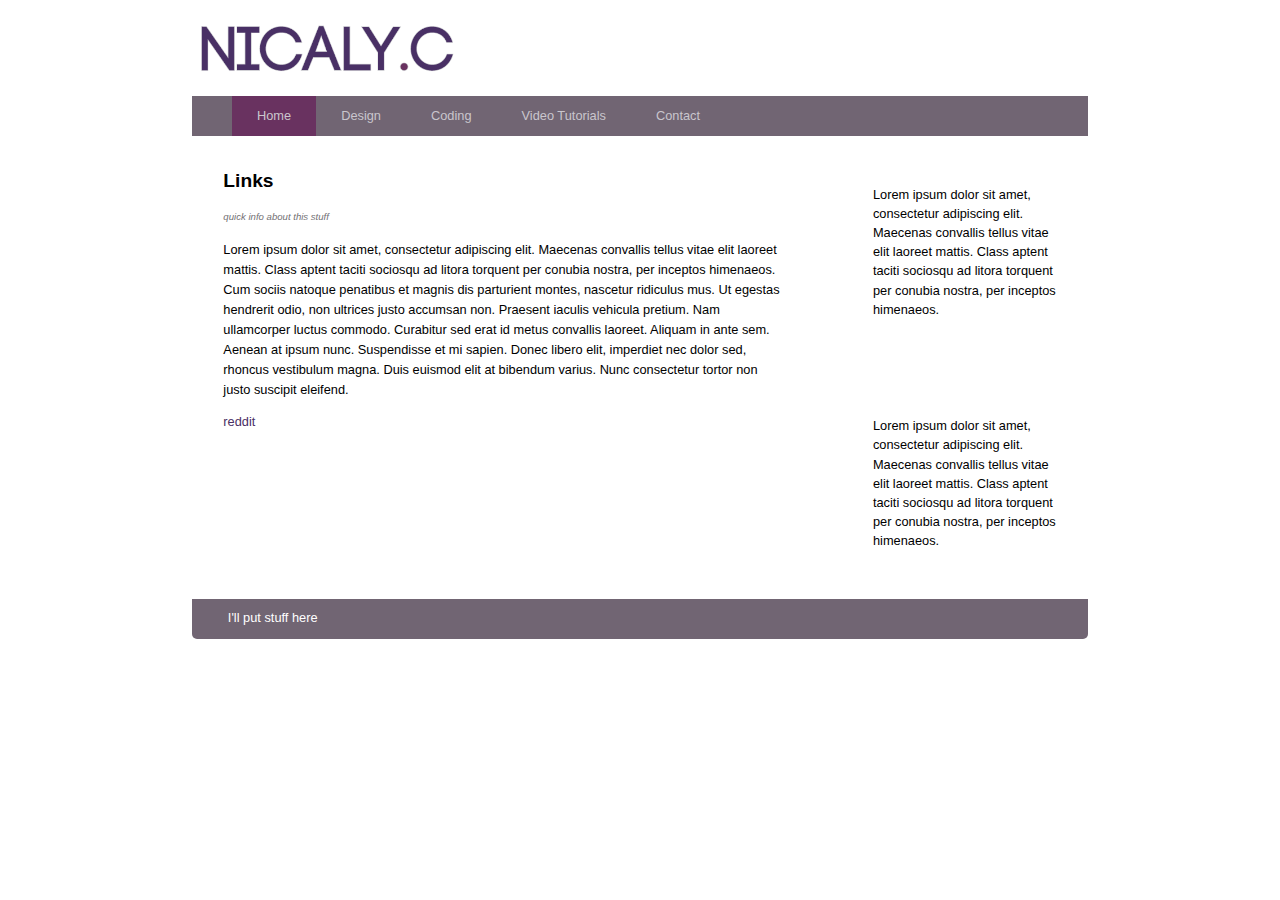
==== index.html @ defbe896 "first commit." ====
<!DOCTYPE html>
<html lang="en">
<!--[if lt IE 7]>      <html class="no-js lt-ie9 lt-ie8 lt-ie7"> <![endif]-->
<!--[if IE 7]>         <html class="no-js lt-ie9 lt-ie8"> <![endif]-->
<!--[if IE 8]>         <html class="no-js lt-ie9"> <![endif]-->
<!--[if gt IE 8]><!--> <html class="no-js"> <!--<![endif]-->
    <head>
        <meta charset="utf-8">
        <meta http-equiv="X-UA-Compatible" content="IE=edge">
        <title>Quick Links</title>
        <meta name="description" content="links, beginner code, design sites">
        <meta name="viewport" content="width=device-width, initial-scale=1">

        <link rel="stylesheet" href="css/normalize.css">
        <link rel="stylesheet" href="main.css">
        <script src="js/vendor/modernizr-2.6.2.min.js"></script>

    </head>
    <body class="body">
        <!--[if lt IE 7]>
            <p class="browsehappy">You are using an <strong>outdated</strong> browser. Please <a href="http://browsehappy.com/">upgrade your browser</a> to improve your experience.</p>
        <![endif]-->

        <!-- Add your site or application content here -->
        <header class="mainHeader">
            <img src="linklogo.gif">

            <nav>
                <ul>
                    <li class="active"><a href="#">Home</a></li>
                    <li><a href="design.html">Design</a></li>
                    <li><a href="coding.html">Coding</a></li>
                    <li><a href="tutorial.html">Video Tutorials</a></li>
                    <li><a href="contact.html">Contact</a></li>
                </ul>
            </nav>
        </header>
        <div class="mainContent">
            <div class="content">
                <article class="top-content">
                    <header>
                        <h2>Links</h2>
                    </header>
                    <footer class="post-info">
                        <p>quick info about this stuff</p>
                    </footer>
                    <content>
                        <p>Lorem ipsum dolor sit amet, consectetur adipiscing elit. Maecenas convallis tellus vitae elit laoreet mattis. Class aptent taciti sociosqu ad litora torquent per conubia nostra, per inceptos himenaeos. Cum sociis natoque penatibus et magnis dis parturient montes, nascetur ridiculus mus. Ut egestas hendrerit odio, non ultrices justo accumsan non. Praesent iaculis vehicula pretium. Nam ullamcorper luctus commodo. Curabitur sed erat id metus convallis laoreet. Aliquam in ante sem. Aenean at ipsum nunc. Suspendisse et mi sapien. Donec libero elit, imperdiet nec dolor sed, rhoncus vestibulum magna. Duis euismod elit at bibendum varius. Nunc consectetur tortor non justo suscipit eleifend.</p>
                        <p><a href="http://www.reddit.com">reddit</a></p>
                    </content>
                </article>
            </div>
        </div>    

        <aside class="sidebar-top">
            <article>
                <p>Lorem ipsum dolor sit amet, consectetur adipiscing elit. Maecenas convallis tellus vitae elit laoreet mattis. Class aptent taciti sociosqu ad litora torquent per conubia nostra, per inceptos himenaeos.</p>
            </article>
        </aside>
         <aside class="sidebar-bottom">
            <article>
                <p>Lorem ipsum dolor sit amet, consectetur adipiscing elit. Maecenas convallis tellus vitae elit laoreet mattis. Class aptent taciti sociosqu ad litora torquent per conubia nostra, per inceptos himenaeos.</p>
            </article>
        </aside>

        <footer class="mainFooter">
            <p>I'll put stuff here</p>
        </footer>


        <script src="//ajax.googleapis.com/ajax/libs/jquery/1.10.2/jquery.min.js"></script>
        <script>window.jQuery || document.write('<script src="js/vendor/jquery-1.10.2.min.js"><\/script>')</script>
        <script src="js/plugins.js"></script>
        <script src="js/main.js"></script>

        <!-- Google Analytics: change UA-XXXXX-X to be your site's ID. -->
        <script>
            (function(b,o,i,l,e,r){b.GoogleAnalyticsObject=l;b[l]||(b[l]=
            function(){(b[l].q=b[l].q||[]).push(arguments)});b[l].l=+new Date;
            e=o.createElement(i);r=o.getElementsByTagName(i)[0];
            e.src='//www.google-analytics.com/analytics.js';
            r.parentNode.insertBefore(e,r)}(window,document,'script','ga'));
            ga('create','UA-XXXXX-X');ga('send','pageview');
        </script>
    </body>
</html>
---- main.css ----
/*! HTML5 Boilerplate v4.3.0 | MIT License | http://h5bp.com/ */

/*
 * What follows is the result of much research on cross-browser styling.
 * Credit left inline and big thanks to Nicolas Gallagher, Jonathan Neal,
 * Kroc Camen, and the H5BP dev community and team.
 */

/* ==========================================================================
   Base styles: opinionated defaults
   ========================================================================== */

html,
button,
input,
select,
textarea {
    color: #222;
}

html {
    font-size: 1em;
    line-height: 1.4;
}

/*
 * Remove text-shadow in selection highlight: h5bp.com/i
 * These selection rule sets have to be separate.
 * Customize the background color to match your design.
 */

::-moz-selection {
    background: #b3d4fc;
    text-shadow: none;
}

::selection {
    background: #b3d4fc;
    text-shadow: none;
}

/*
 * A better looking default horizontal rule
 */

hr {
    display: block;
    height: 1px;
    border: 0;
    border-top: 1px solid #ccc;
    margin: 1em 0;
    padding: 0;
}

/*
 * Remove the gap between images, videos, audio and canvas and the bottom of
 * their containers: h5bp.com/i/440
 */

audio,
canvas,
img,
video {
    vertical-align: middle;
}

/*
 * Remove default fieldset styles.
 */

fieldset {
    border: 0;
    margin: 0;
    padding: 0;
}

/*
 * Allow only vertical resizing of textareas.
 */

textarea {
    resize: vertical;
}

/* ==========================================================================
   Browse Happy prompt
   ========================================================================== */

.browsehappy {
    margin: 0.2em 0;
    background: #ccc;
    color: #000;
    padding: 0.2em 0;
}

/* ==========================================================================
   Author's custom styles
   ========================================================================== */

body {
    background-color: #ffffff;
    color: #000000;
    font-size: .8em;
    font-family: helvetica, "sans";
    line-height: 1.5;
    text-align: left;
}

a {
    text-decoration: none;
}

a:link, a:visited {
    color: #493065;
}

a:hover, a:active {
    background-color: #693260;
    color: #c9c6cd;
}


.body {
    margin: 0 auto;
    width: 70%;
    clear: both; 
}

.mainHeader {
    background-color: #ffffff;
}
.mainHeader img{
    width: 30%;
    margin: 2% auto;
}

.mainHeader nav {
    background-color: #716573;
    height: 40px;
}

.mainHeader nav ul {
    list-style-type: none;
    margin: 0 auto;
}

.mainHeader nav ul li {
    float: left;
    display: inline;
}

.mainHeader nav a:link, .mainHeader nav a:visited {
    color: #c9c6cd;
    display: inline-block;
    padding: 10px 25px;
    height: 20px;
}

.mainHeader nav a:hover, .mainHeader nav a:active, 
.mainHeader nav .active a:link, .mainHeader nav .active a:visited {
    background-color: #693260;
    text-shadow: none;
}

.mainContent {
    line-height: 20px;
}

.content {
    width: 70%;
    float: left;
    
}

.top-content {
    background-color: #fff;

    padding: 3% 5%;
    margin-top: ;
}

.sidebar-top {
    width: 21%;
    float: left;
    margin: 2% 0 2% 3%;
    padding: 2% 3%;
    border-radius: 5px;
    -moz-border-radius: 5px;
    -webkit-border-radius: 5px;
}

.sidebar-bottom {
    width: 21%;
    float: left;
    margin: 2% 0 2% 3%;
    padding: 2% 3%;
    border-radius: 5px;
    -moz-border-radius: 5px;
    -webkit-border-radius: 5px;
}

.post-info {
    font-style: italic;
    color: #727074;
    font-size: .75em;

}

.mainFooter {
    width: 100%;
    height: 40px;
    float: left;
    background-color: #716573;
    margin:  auto; 
     border-radius: 0 0 5px 5px;
    -moz-border-radius: 0 0 5px 5px;
    -webkit-border-radius: 0 0 5px 5px;
}

.mainFooter p {
    width: 92%;
    margin: 1% auto;
    color: #fff;
}

@media only screen and (min-width: 150px) and (max-width: 600px) {

    .body {    
        width: 90%;
        font-size: 90%;
    }

    .mainHeader img{
        width: 100%;
    }

    .mainHeader nav {
        height: 200px;
    }

    .mainHeader nav ul {
        padding-left: 0;

    }

    .mainHeader nav ul li {
        width: 100%;
        margin: 0 auto;
        text-align: center;
    }

    .mainHeader nav a:link, .mainHeader nav a:visited {
        padding: 10px 25px;
        height: 20px;
        display: block;
    }


    .content {
        width: 100%;
        float: left;   
    }

    .top-content {
        background-color: #fff;
         border-radius: 5px;
        -moz-border-radius: 5px;
        -webkit-border-radius: 5px;
        padding: 3% 5%;
        margin-top: 2%;
    }

    .sidebar-top, .sidebar-bottom {
        background-color: #fff;
        width: 94%;
        margin: 2% 0 2% 0%;
        padding: 2% 3%;   
    }

    .post-info {
        display: none;
    }

}







/* ==========================================================================
   Helper classes
   ========================================================================== */

/*
 * Image replacement
 */

.ir {
    background-color: transparent;
    border: 0;
    overflow: hidden;
    /* IE 6/7 fallback */
    *text-indent: -9999px;
}

.ir:before {
    content: "";
    display: block;
    width: 0;
    height: 150%;
}

/*
 * Hide from both screenreaders and browsers: h5bp.com/u
 */

.hidden {
    display: none !important;
    visibility: hidden;
}

/*
 * Hide only visually, but have it available for screenreaders: h5bp.com/v
 */

.visuallyhidden {
    border: 0;
    clip: rect(0 0 0 0);
    height: 1px;
    margin: -1px;
    overflow: hidden;
    padding: 0;
    position: absolute;
    width: 1px;
}

/*
 * Extends the .visuallyhidden class to allow the element to be focusable
 * when navigated to via the keyboard: h5bp.com/p
 */

.visuallyhidden.focusable:active,
.visuallyhidden.focusable:focus {
    clip: auto;
    height: auto;
    margin: 0;
    overflow: visible;
    position: static;
    width: auto;
}

/*
 * Hide visually and from screenreaders, but maintain layout
 */

.invisible {
    visibility: hidden;
}

/*
 * Clearfix: contain floats
 *
 * For modern browsers
 * 1. The space content is one way to avoid an Opera bug when the
 *    `contenteditable` attribute is included anywhere else in the document.
 *    Otherwise it causes space to appear at the top and bottom of elements
 *    that receive the `clearfix` class.
 * 2. The use of `table` rather than `block` is only necessary if using
 *    `:before` to contain the top-margins of child elements.
 */

.clearfix:before,
.clearfix:after {
    content: " "; /* 1 */
    display: table; /* 2 */
}

.clearfix:after {
    clear: both;
}

/*
 * For IE 6/7 only
 * Include this rule to trigger hasLayout and contain floats.
 */

.clearfix {
    *zoom: 1;
}

/* ==========================================================================
   EXAMPLE Media Queries for Responsive Design.
   These examples override the primary ('mobile first') styles.
   Modify as content requires.
   ========================================================================== */

@media only screen and (min-width: 35em) {
    /* Style adjustments for viewports that meet the condition */
}

@media print,
       (-o-min-device-pixel-ratio: 5/4),
       (-webkit-min-device-pixel-ratio: 1.25),
       (min-resolution: 120dpi) {
    /* Style adjustments for high resolution devices */
}

/* ==========================================================================
   Print styles.
   Inlined to avoid required HTTP connection: h5bp.com/r
   ========================================================================== */

@media print {
    * {
        background: transparent !important;
        color: #000 !important; /* Black prints faster: h5bp.com/s */
        box-shadow: none !important;
        text-shadow: none !important;
    }

    a,
    a:visited {
        text-decoration: underline;
    }

    a[href]:after {
        content: " (" attr(href) ")";
    }

    abbr[title]:after {
        content: " (" attr(title) ")";
    }

    /*
     * Don't show links for images, or javascript/internal links
     */

    .ir a:after,
    a[href^="javascript:"]:after,
    a[href^="#"]:after {
        content: "";
    }

    pre,
    blockquote {
        border: 1px solid #999;
        page-break-inside: avoid;
    }

    thead {
        display: table-header-group; /* h5bp.com/t */
    }

    tr,
    img {
        page-break-inside: avoid;
    }

    img {
        max-width: 100% !important;
    }

    @page {
        margin: 0.5cm;
    }

    p,
    h2,
    h3 {
        orphans: 3;
        widows: 3;
    }

    h2,
    h3 {
        page-break-after: avoid;
    }
}
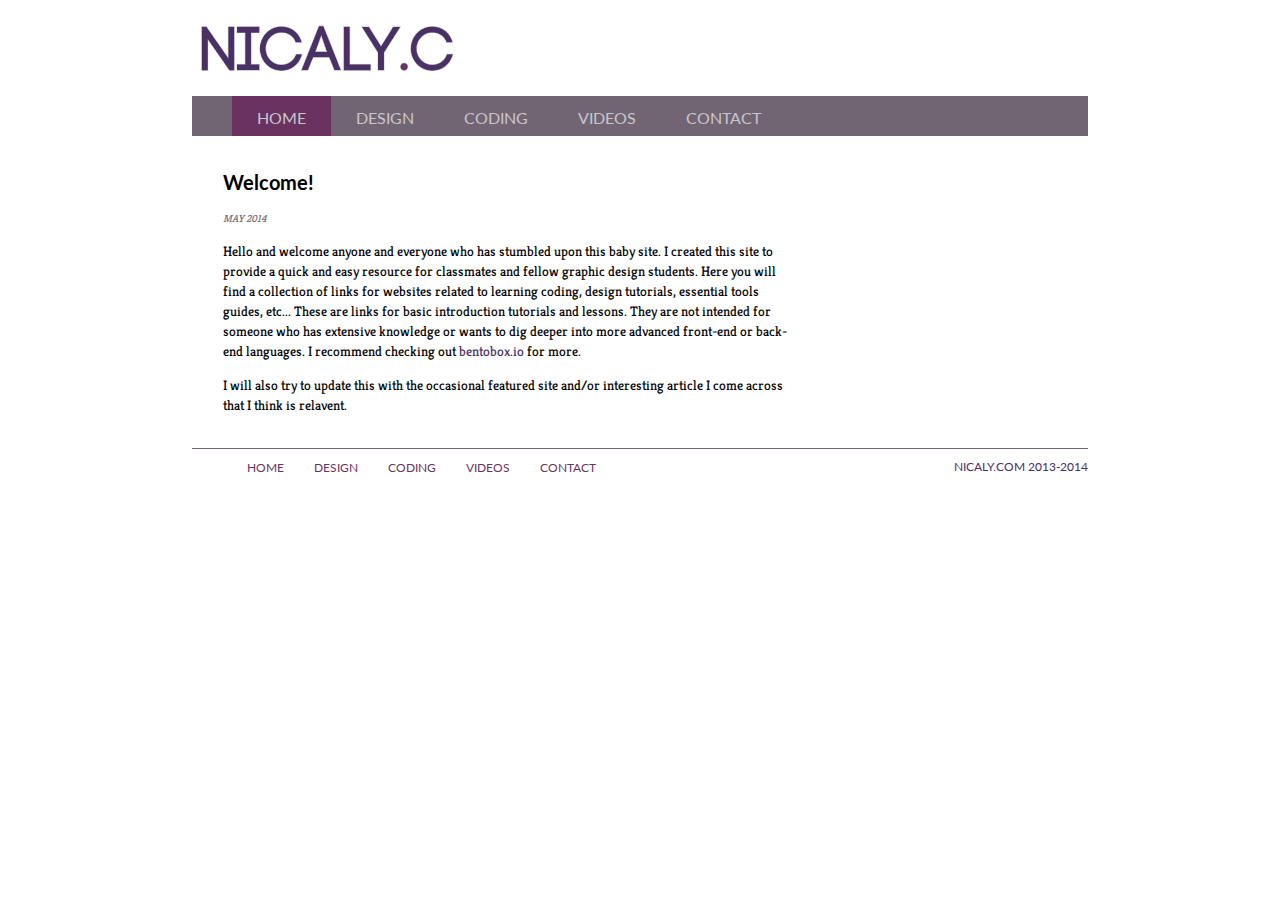
==== commit 0fa94e8e: "content changes" ====
--- a/index.html
+++ b/index.html
@@ -7,12 +7,13 @@
     <head>
         <meta charset="utf-8">
         <meta http-equiv="X-UA-Compatible" content="IE=edge">
-        <title>Quick Links</title>
+        <title>Learn Coding Links</title>
         <meta name="description" content="links, beginner code, design sites">
         <meta name="viewport" content="width=device-width, initial-scale=1">
 
         <link rel="stylesheet" href="css/normalize.css">
         <link rel="stylesheet" href="main.css">
+        <link href='http://fonts.googleapis.com/css?family=Lato|Kreon' rel='stylesheet' type='text/css'>
         <script src="js/vendor/modernizr-2.6.2.min.js"></script>
 
     </head>
@@ -27,11 +28,11 @@
 
             <nav>
                 <ul>
-                    <li class="active"><a href="#">Home</a></li>
-                    <li><a href="design.html">Design</a></li>
-                    <li><a href="coding.html">Coding</a></li>
-                    <li><a href="tutorial.html">Video Tutorials</a></li>
-                    <li><a href="contact.html">Contact</a></li>
+                    <li class="active"><a href="index.html">HOME</a></li>
+                    <li><a href="design.html">DESIGN</a></li>
+                    <li><a href="coding.html">CODING</a></li>
+                    <li><a href="tutorial.html">VIDEOS</a></li>
+                    <li><a href="contact.html">CONTACT</a></li>
                 </ul>
             </nav>
         </header>
@@ -39,14 +40,14 @@
             <div class="content">
                 <article class="top-content">
                     <header>
-                        <h2>Links</h2>
+                        <h2>Welcome!</h2>
                     </header>
                     <footer class="post-info">
-                        <p>quick info about this stuff</p>
+                        <p>MAY 2014</p>
                     </footer>
                     <content>
-                        <p>Lorem ipsum dolor sit amet, consectetur adipiscing elit. Maecenas convallis tellus vitae elit laoreet mattis. Class aptent taciti sociosqu ad litora torquent per conubia nostra, per inceptos himenaeos. Cum sociis natoque penatibus et magnis dis parturient montes, nascetur ridiculus mus. Ut egestas hendrerit odio, non ultrices justo accumsan non. Praesent iaculis vehicula pretium. Nam ullamcorper luctus commodo. Curabitur sed erat id metus convallis laoreet. Aliquam in ante sem. Aenean at ipsum nunc. Suspendisse et mi sapien. Donec libero elit, imperdiet nec dolor sed, rhoncus vestibulum magna. Duis euismod elit at bibendum varius. Nunc consectetur tortor non justo suscipit eleifend.</p>
-                        <p><a href="http://www.reddit.com">reddit</a></p>
+                        <p>Hello and welcome anyone and everyone who has stumbled upon this baby site.  I created this site to provide a quick and easy resource for classmates and fellow graphic design students.  Here you will find a collection of links for websites related to learning coding, design tutorials, essential tools guides, etc...  These are links for basic introduction tutorials and lessons.  They are not intended for someone who has extensive knowledge or wants to dig deeper into more advanced front-end or back-end languages.  I recommend checking out <a href="http://http://www.bentobox.io/">bentobox.io</a> for more.  </p>
+                        <p>I will also try to update this with the occasional featured site and/or interesting article I come across that I think is relavent.</p>
                     </content>
                 </article>
             </div>
@@ -54,17 +55,30 @@
 
         <aside class="sidebar-top">
             <article>
-                <p>Lorem ipsum dolor sit amet, consectetur adipiscing elit. Maecenas convallis tellus vitae elit laoreet mattis. Class aptent taciti sociosqu ad litora torquent per conubia nostra, per inceptos himenaeos.</p>
+                <p></p>
             </article>
         </aside>
          <aside class="sidebar-bottom">
             <article>
-                <p>Lorem ipsum dolor sit amet, consectetur adipiscing elit. Maecenas convallis tellus vitae elit laoreet mattis. Class aptent taciti sociosqu ad litora torquent per conubia nostra, per inceptos himenaeos.</p>
+                <p></p>
             </article>
         </aside>
 
         <footer class="mainFooter">
-            <p>I'll put stuff here</p>
+            <nav>
+                <ul>
+                    <li class="active"><a href="index.html">HOME</a></li>
+                    <li><a href="design.html">DESIGN</a></li>
+                    <li><a href="coding.html">CODING</a></li>
+                    <li><a href="tutorial.html">VIDEOS</a></li>
+                    <li><a href="contact.html">CONTACT</a></li>
+                </ul>
+            </nav>    
+            <p>
+                <a href="http://wwww.nicaly.com">NICALY.COM 2013-2014</a>       
+                
+            </p>
+
         </footer>
 
 
--- a/main.css
+++ b/main.css
@@ -100,10 +100,14 @@
 body {
     background-color: #ffffff;
     color: #000000;
-    font-size: .8em;
-    font-family: helvetica, "sans";
+    font-size: .85em;
+    font-family: 'Kreon', serif;
     line-height: 1.5;
     text-align: left;
+} 
+
+h1, h2, h3 {
+    font-family: 'Lato', sans-serif;
 }
 
 a {
@@ -136,6 +140,8 @@
 
 .mainHeader nav {
     background-color: #716573;
+    font-family: 'Lato', sans-serif;
+    font-size: 1.2em;
     height: 40px;
 }
 
@@ -174,9 +180,18 @@
 
 .top-content {
     background-color: #fff;
-
     padding: 3% 5%;
     margin-top: ;
+}
+
+.top-content {
+    background-color: #fff;
+    padding: 3% 5%;
+}
+
+.bottom-content {
+    background-color: #fff;
+    padding: 3% 5%;
 }
 
 .sidebar-top {
@@ -210,17 +225,51 @@
     width: 100%;
     height: 40px;
     float: left;
-    background-color: #716573;
+    font-family: 'Lato', sans-serif;
+    font-size: .85em;
+    background-color: #ffffff;
     margin:  auto; 
-     border-radius: 0 0 5px 5px;
-    -moz-border-radius: 0 0 5px 5px;
-    -webkit-border-radius: 0 0 5px 5px;
+    border-top-style: solid;
+    border-top-width: 1px;
+    border-top-color: #716573;
+
 }
 
 .mainFooter p {
-    width: 92%;
+    width: 100%;
     margin: 1% auto;
     color: #fff;
+    text-align: right;
+
+    
+}
+
+.mainFooter nav {
+    width: 50%;
+    background-color: #fffff;
+    height: 20px;
+    float: left;
+}
+
+.mainFooter nav ul {
+    list-style-type: none;
+    margin: 0 auto;
+}
+
+.mainFooter nav ul li {
+    float: left;
+    display: inline;
+}
+
+.mainFooter nav a:link, .mainFooter nav a:visited {
+    color: #693260;
+    display: inline-block;
+    padding: 10px 15px;
+    height: 20px;
+}
+
+.mainFooter  nav a:hover, a:active {
+    background-color: #fff;
 }
 
 @media only screen and (min-width: 150px) and (max-width: 600px) {
@@ -262,6 +311,15 @@
     }
 
     .top-content {
+        background-color: #fff;
+         border-radius: 5px;
+        -moz-border-radius: 5px;
+        -webkit-border-radius: 5px;
+        padding: 3% 5%;
+        margin-top: 2%;
+    }
+
+    .bottom-content {
         background-color: #fff;
          border-radius: 5px;
         -moz-border-radius: 5px;
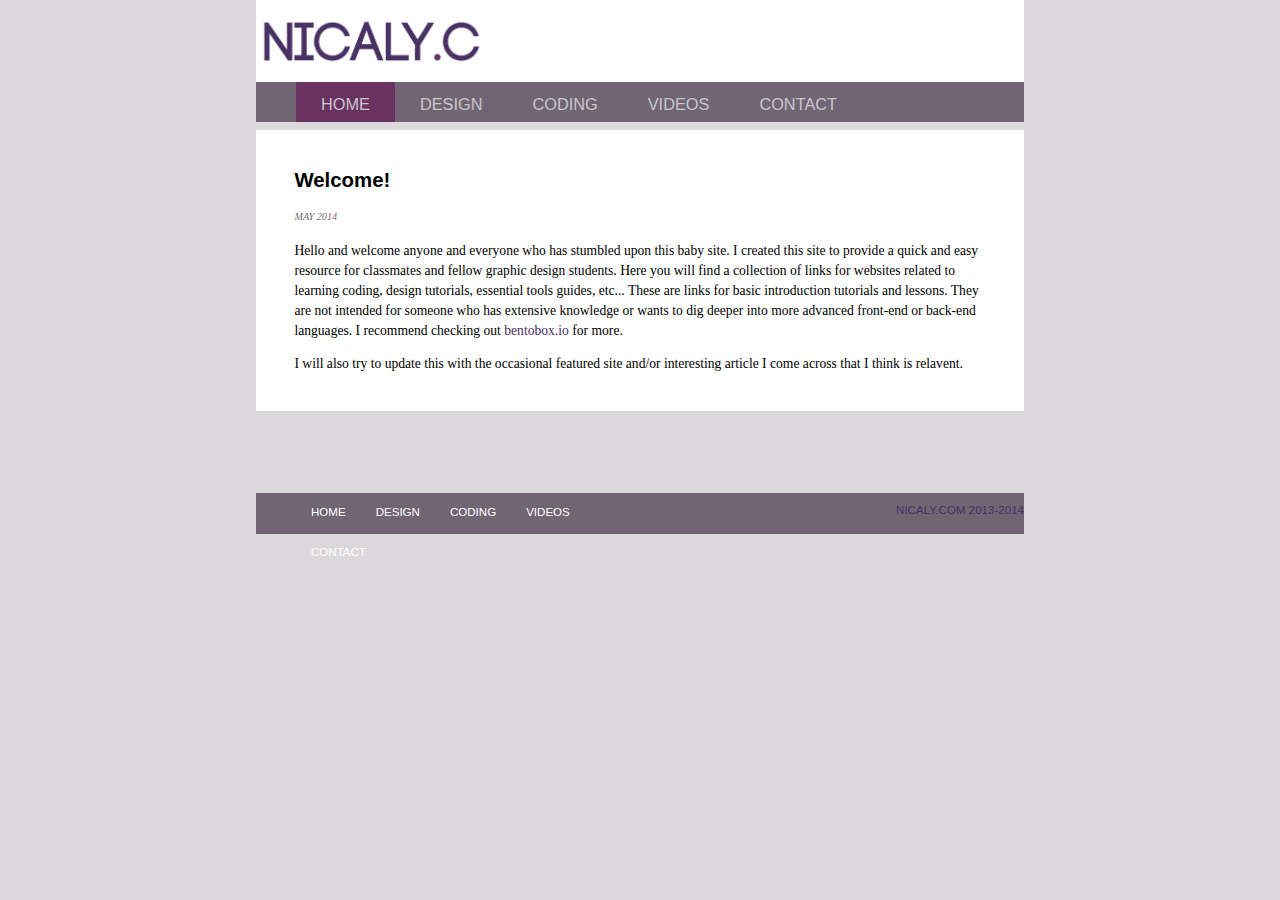
==== commit 402a9255: "updates" ====
--- a/index.html
+++ b/index.html
@@ -13,7 +13,7 @@
 
         <link rel="stylesheet" href="css/normalize.css">
         <link rel="stylesheet" href="main.css">
-        <link href='http://fonts.googleapis.com/css?family=Lato|Kreon' rel='stylesheet' type='text/css'>
+        
         <script src="js/vendor/modernizr-2.6.2.min.js"></script>
 
     </head>
--- a/main.css
+++ b/main.css
@@ -98,16 +98,20 @@
    ========================================================================== */
 
 body {
-    background-color: #ffffff;
+    background-color: #DBD9DB;
     color: #000000;
     font-size: .85em;
-    font-family: 'Kreon', serif;
+    font-family: 'Garamond', serif;
     line-height: 1.5;
     text-align: left;
 } 
 
-h1, h2, h3 {
-    font-family: 'Lato', sans-serif;
+h1, h2, h3, h4 {
+    font-family: 'Gill Sans', sans-serif;
+}
+
+h3, h4 {
+    display: inline;
 }
 
 a {
@@ -126,7 +130,7 @@
 
 .body {
     margin: 0 auto;
-    width: 70%;
+    width: 60%;
     clear: both; 
 }
 
@@ -140,7 +144,7 @@
 
 .mainHeader nav {
     background-color: #716573;
-    font-family: 'Lato', sans-serif;
+    font-family: 'Gill Sans', sans-serif;
     font-size: 1.2em;
     height: 40px;
 }
@@ -173,28 +177,38 @@
 }
 
 .content {
-    width: 70%;
+    width: 100%;
     float: left;
     
+}
+
+.content ul {
+    list-style-type: none;
+    padding-left: 0;
+    margin-left: 0;
+}
+
+.content ul li.cost:before {
+    content: "$";
+    display: block;
+    float: left;
+    width: 1.2em;
 }
 
 .top-content {
     background-color: #fff;
     padding: 3% 5%;
-    margin-top: ;
-}
-
-.top-content {
-    background-color: #fff;
-    padding: 3% 5%;
+    margin: 1% auto;
 }
 
 .bottom-content {
     background-color: #fff;
     padding: 3% 5%;
+    margin: 1% auto;
 }
 
 .sidebar-top {
+    
     width: 21%;
     float: left;
     margin: 2% 0 2% 3%;
@@ -221,13 +235,17 @@
 
 }
 
+.resource-list ul {
+    list-style-type: none;
+}
+
 .mainFooter {
     width: 100%;
     height: 40px;
     float: left;
-    font-family: 'Lato', sans-serif;
+    font-family: 'Gill Sans', sans-serif;
     font-size: .85em;
-    background-color: #ffffff;
+    background-color: #716573;
     margin:  auto; 
     border-top-style: solid;
     border-top-width: 1px;
@@ -239,15 +257,11 @@
     width: 100%;
     margin: 1% auto;
     color: #fff;
-    text-align: right;
-
-    
+    text-align: right;   
 }
 
 .mainFooter nav {
     width: 50%;
-    background-color: #fffff;
-    height: 20px;
     float: left;
 }
 
@@ -262,14 +276,15 @@
 }
 
 .mainFooter nav a:link, .mainFooter nav a:visited {
-    color: #693260;
+    color: #fff;
     display: inline-block;
     padding: 10px 15px;
     height: 20px;
 }
 
 .mainFooter  nav a:hover, a:active {
-    background-color: #fff;
+    background-color: inherit;
+    color: 
 }
 
 @media only screen and (min-width: 150px) and (max-width: 600px) {
@@ -341,6 +356,53 @@
 
 }
 
+/* ===========================
+    Contact Form 
+   =========================== */
+
+input, textarea {
+    padding: 10px;
+    border: 1px solid #E5E5E5;
+    width: 200px;
+    color: #999999;
+    box-shadow: rgba(0, 0, 0, 0.1) 0px 0px 8px;
+    -moz-box-shadow: rgba(0, 0, 0, 0.1) 0px 0px 8px;
+    -webkit-box-shadow: rgba(0, 0, 0, 0.1) 0px 0px 8px;     
+}
+
+textarea {
+    width: 400px;
+    height: 150px;
+    max-width: 400px;
+    line-height: 18px;
+}
+
+input:hover, textarea:hover,
+input:focus, textarea:focus {
+    border-color: 1px solid #693260;
+    box-shadow: rgba(0, 0, 0, 0.2) 0px 0px 8px;
+    -moz-box-shadow: rgba(0, 0, 0, 0.2) 0px 0px 8px;
+    -webkit-box-shadow: rgba(0, 0, 0, 0.2) 0px 0px 8px; 
+}
+
+.form label {
+    margin-left: 10px;
+    color: #999999;
+}
+
+/* ===========================
+    Submit Button 
+   =========================== */
+
+.submit input {
+    width: 100px; 
+    height: 40px;
+    background-color: #693260; 
+    color: #FFF;
+    border-radius: 3px;
+    -moz-border-radius: 3px;
+    -webkit-border-radius: 3px;     
+}
 
 
 
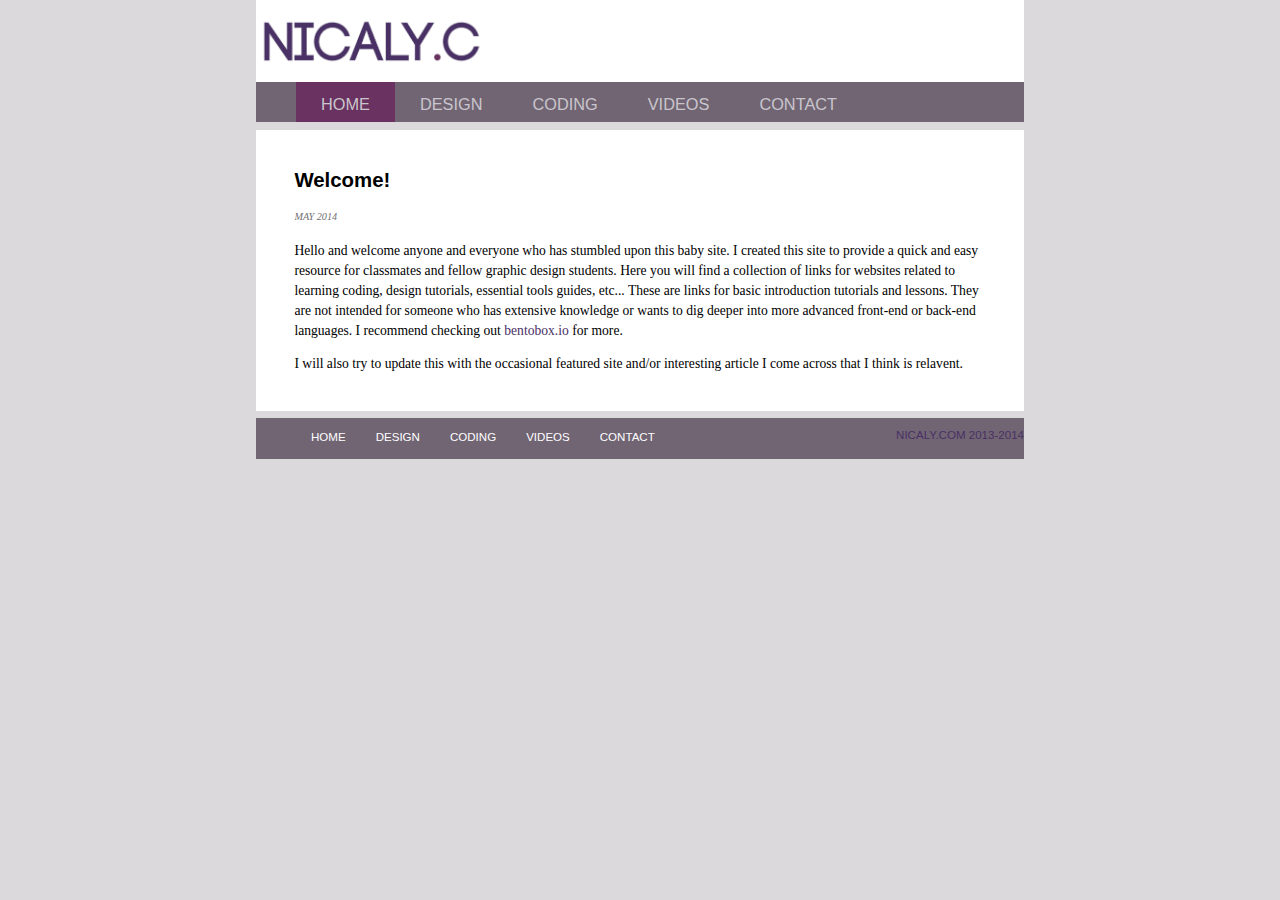
==== commit f9d52159: "responsive code updates" ====
--- a/index.html
+++ b/index.html
@@ -16,6 +16,8 @@
         
         <script src="js/vendor/modernizr-2.6.2.min.js"></script>
 
+        <base target="_blank">
+
     </head>
     <body class="body">
         <!--[if lt IE 7]>
@@ -29,10 +31,10 @@
             <nav>
                 <ul>
                     <li class="active"><a href="index.html">HOME</a></li>
-                    <li><a href="design.html">DESIGN</a></li>
-                    <li><a href="coding.html">CODING</a></li>
-                    <li><a href="tutorial.html">VIDEOS</a></li>
-                    <li><a href="contact.html">CONTACT</a></li>
+                    <li><a href="design.html" target="_self">DESIGN</a></li>
+                    <li><a href="coding.html" target="_self">CODING</a></li>
+                    <li><a href="tutorial.html" target="_self">VIDEOS</a></li>
+                    <li><a href="contact.html" target="_self">CONTACT</a></li>
                 </ul>
             </nav>
         </header>
@@ -46,23 +48,12 @@
                         <p>MAY 2014</p>
                     </footer>
                     <content>
-                        <p>Hello and welcome anyone and everyone who has stumbled upon this baby site.  I created this site to provide a quick and easy resource for classmates and fellow graphic design students.  Here you will find a collection of links for websites related to learning coding, design tutorials, essential tools guides, etc...  These are links for basic introduction tutorials and lessons.  They are not intended for someone who has extensive knowledge or wants to dig deeper into more advanced front-end or back-end languages.  I recommend checking out <a href="http://http://www.bentobox.io/">bentobox.io</a> for more.  </p>
+                        <p>Hello and welcome anyone and everyone who has stumbled upon this baby site.  I created this site to provide a quick and easy resource for classmates and fellow graphic design students.  Here you will find a collection of links for websites related to learning coding, design tutorials, essential tools guides, etc...  These are links for basic introduction tutorials and lessons.  They are not intended for someone who has extensive knowledge or wants to dig deeper into more advanced front-end or back-end languages.  I recommend checking out <a href="http://www.bentobox.io/">bentobox.io</a> for more.  </p>
                         <p>I will also try to update this with the occasional featured site and/or interesting article I come across that I think is relavent.</p>
                     </content>
                 </article>
             </div>
         </div>    
-
-        <aside class="sidebar-top">
-            <article>
-                <p></p>
-            </article>
-        </aside>
-         <aside class="sidebar-bottom">
-            <article>
-                <p></p>
-            </article>
-        </aside>
 
         <footer class="mainFooter">
             <nav>
@@ -82,19 +73,11 @@
         </footer>
 
 
-        <script src="//ajax.googleapis.com/ajax/libs/jquery/1.10.2/jquery.min.js"></script>
+        <script src="http://ajax.googleapis.com/ajax/libs/jquery/1.10.2/jquery.min.js"></script>
         <script>window.jQuery || document.write('<script src="js/vendor/jquery-1.10.2.min.js"><\/script>')</script>
         <script src="js/plugins.js"></script>
         <script src="js/main.js"></script>
 
-        <!-- Google Analytics: change UA-XXXXX-X to be your site's ID. -->
-        <script>
-            (function(b,o,i,l,e,r){b.GoogleAnalyticsObject=l;b[l]||(b[l]=
-            function(){(b[l].q=b[l].q||[]).push(arguments)});b[l].l=+new Date;
-            e=o.createElement(i);r=o.getElementsByTagName(i)[0];
-            e.src='//www.google-analytics.com/analytics.js';
-            r.parentNode.insertBefore(e,r)}(window,document,'script','ga'));
-            ga('create','UA-XXXXX-X');ga('send','pageview');
-        </script>
+        
     </body>
 </html>
--- a/main.css
+++ b/main.css
@@ -1,14 +1,5 @@
-/*! HTML5 Boilerplate v4.3.0 | MIT License | http://h5bp.com/ */
-
-/*
- * What follows is the result of much research on cross-browser styling.
- * Credit left inline and big thanks to Nicolas Gallagher, Jonathan Neal,
- * Kroc Camen, and the H5BP dev community and team.
- */
-
-/* ==========================================================================
-   Base styles: opinionated defaults
-   ========================================================================== */
+
+/* base styles */
 
 html,
 button,
@@ -23,38 +14,11 @@
     line-height: 1.4;
 }
 
-/*
- * Remove text-shadow in selection highlight: h5bp.com/i
- * These selection rule sets have to be separate.
- * Customize the background color to match your design.
- */
-
-::-moz-selection {
-    background: #b3d4fc;
-    text-shadow: none;
-}
-
-::selection {
-    background: #b3d4fc;
-    text-shadow: none;
-}
-
-/*
- * A better looking default horizontal rule
- */
-
-hr {
-    display: block;
-    height: 1px;
-    border: 0;
-    border-top: 1px solid #ccc;
-    margin: 1em 0;
-    padding: 0;
-}
-
-/*
- * Remove the gap between images, videos, audio and canvas and the bottom of
- * their containers: h5bp.com/i/440
+
+
+/*
+  Remove the gap between images, videos, audio and canvas and the bottom of
+  their containers: h5bp.com/i/440
  */
 
 audio,
@@ -65,7 +29,7 @@
 }
 
 /*
- * Remove default fieldset styles.
+  Remove default fieldset styles.
  */
 
 fieldset {
@@ -75,16 +39,16 @@
 }
 
 /*
- * Allow only vertical resizing of textareas.
+  Allow only vertical resizing of textareas.
  */
 
 textarea {
     resize: vertical;
 }
 
-/* ==========================================================================
+/* 
    Browse Happy prompt
-   ========================================================================== */
+*/
 
 .browsehappy {
     margin: 0.2em 0;
@@ -93,9 +57,9 @@
     padding: 0.2em 0;
 }
 
-/* ==========================================================================
-   Author's custom styles
-   ========================================================================== */
+/* 
+   custom styles
+*/
 
 body {
     background-color: #DBD9DB;
@@ -261,7 +225,7 @@
 }
 
 .mainFooter nav {
-    width: 50%;
+    width: 55%;
     float: left;
 }
 
@@ -287,6 +251,10 @@
     color: 
 }
 
+/* 
+   media query smart phone
+*/
+
 @media only screen and (min-width: 150px) and (max-width: 600px) {
 
     .body {    
@@ -300,6 +268,7 @@
 
     .mainHeader nav {
         height: 200px;
+        border-radius: 0 0 5px 5px;
     }
 
     .mainHeader nav ul {
@@ -317,6 +286,10 @@
         padding: 10px 25px;
         height: 20px;
         display: block;
+    }
+
+    .mainHeader nav ul li:nth-child(5) a:hover, a:active {
+        border-radius: 0 0 5px 5px;
     }
 
 
@@ -354,7 +327,39 @@
         display: none;
     }
 
-}
+    .mainFooter {
+        display: none;
+    }
+}
+
+/* 
+    media query tablet 
+*/
+
+@media only screen and (min-width : 600px) and (max-width : 1024px) {
+
+.mainHeader nav {
+    
+    font-size: 1em;
+    height: 35px;
+}
+
+.mainHeader nav a:link, .mainHeader nav a:visited {
+    color: #c9c6cd;
+    display: inline-block;
+    padding: 10px 15px;
+    height: 15px;
+}
+
+.mainFooter nav {
+    font-size: .75em;
+}
+.mainFooter nav a:link, .mainFooter nav a:visited {
+
+    padding: 15px 5px;
+    height: 20px;
+}
+
 
 /* ===========================
     Contact Form 
@@ -516,10 +521,6 @@
    Modify as content requires.
    ========================================================================== */
 
-@media only screen and (min-width: 35em) {
-    /* Style adjustments for viewports that meet the condition */
-}
-
 @media print,
        (-o-min-device-pixel-ratio: 5/4),
        (-webkit-min-device-pixel-ratio: 1.25),
